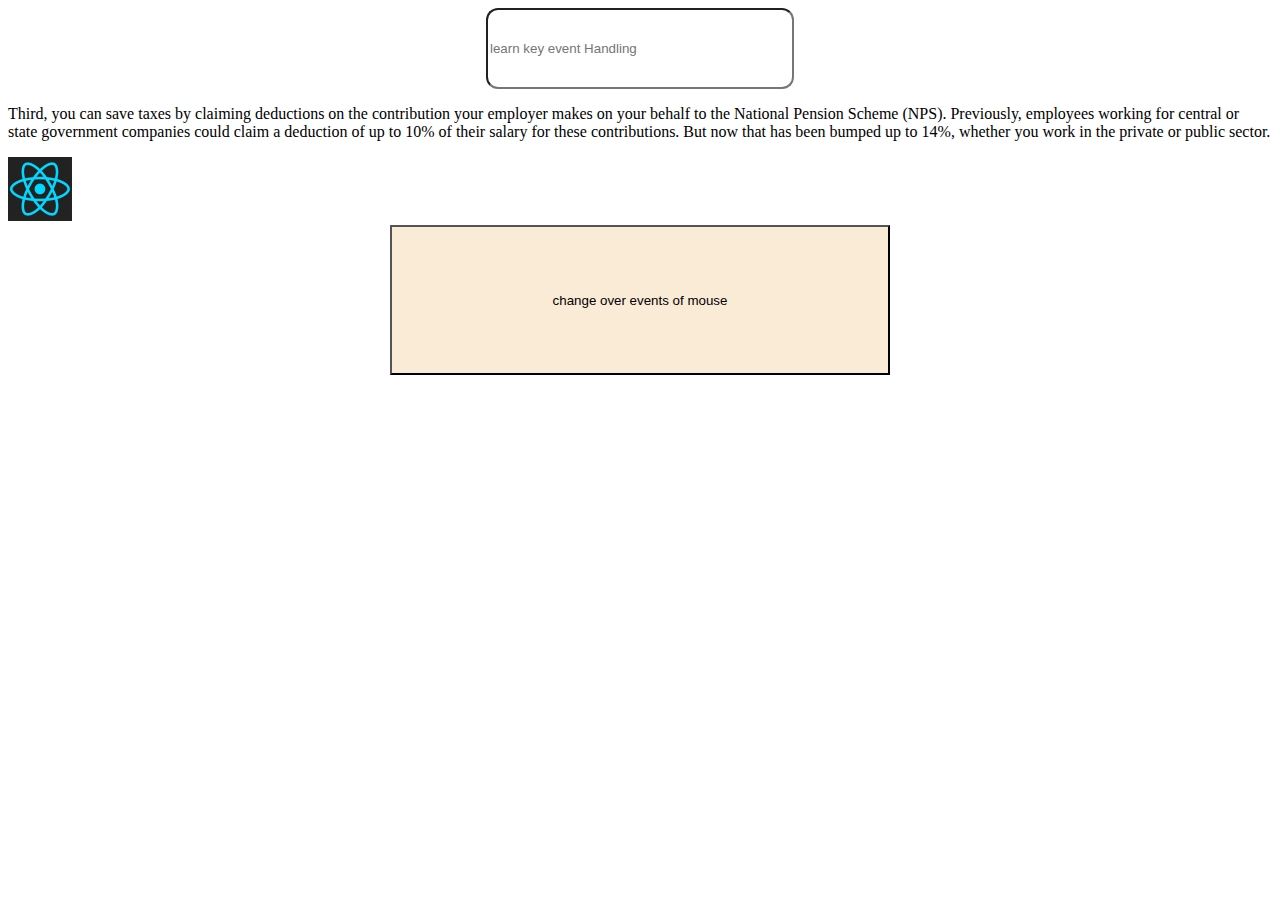
==== 10_Event_handlig/index.html @ d6ed1fcd "key down" ====
<!DOCTYPE html>
<html lang="en">
<head>
    <meta charset="UTF-8">
    <meta name="viewport" content="width=device-width, initial-scale=1.0">
    <link rel="stylesheet" href="index.css">
    <title>Event Handling</title>
</head>
<body>
    <input id="keyinput" placeholder="learn key event Handling"/>
    <div id="keyevent"></div>
    <p id="change-para">Third, you can save taxes by claiming deductions on the contribution your employer 
        makes on your behalf to the National Pension Scheme (NPS). Previously, employees working
         for central or state government companies could claim a deduction of up to 10% of their 
         salary for these contributions. But now that has been bumped up to 14%, whether you work in the private or public
          sector.</p>
    <img id="react-img" src="../09_DOM_MANUPULATION/react.png" alt="react-icon">
    <button id="change">change over events of mouse</button>
</body>
     <script type="module" src="index.js"></script>
</html>
---- 10_Event_handlig/index.css ----
#change{
    display: block;
    margin:0 auto;
    background-color: antiquewhite;
    width: 500px;
    height: 150px;
}

#keyinput{
    display: block;
    margin:0 auto;
    width: 300px;
    height: 75px;
    border-radius: 12px;
}
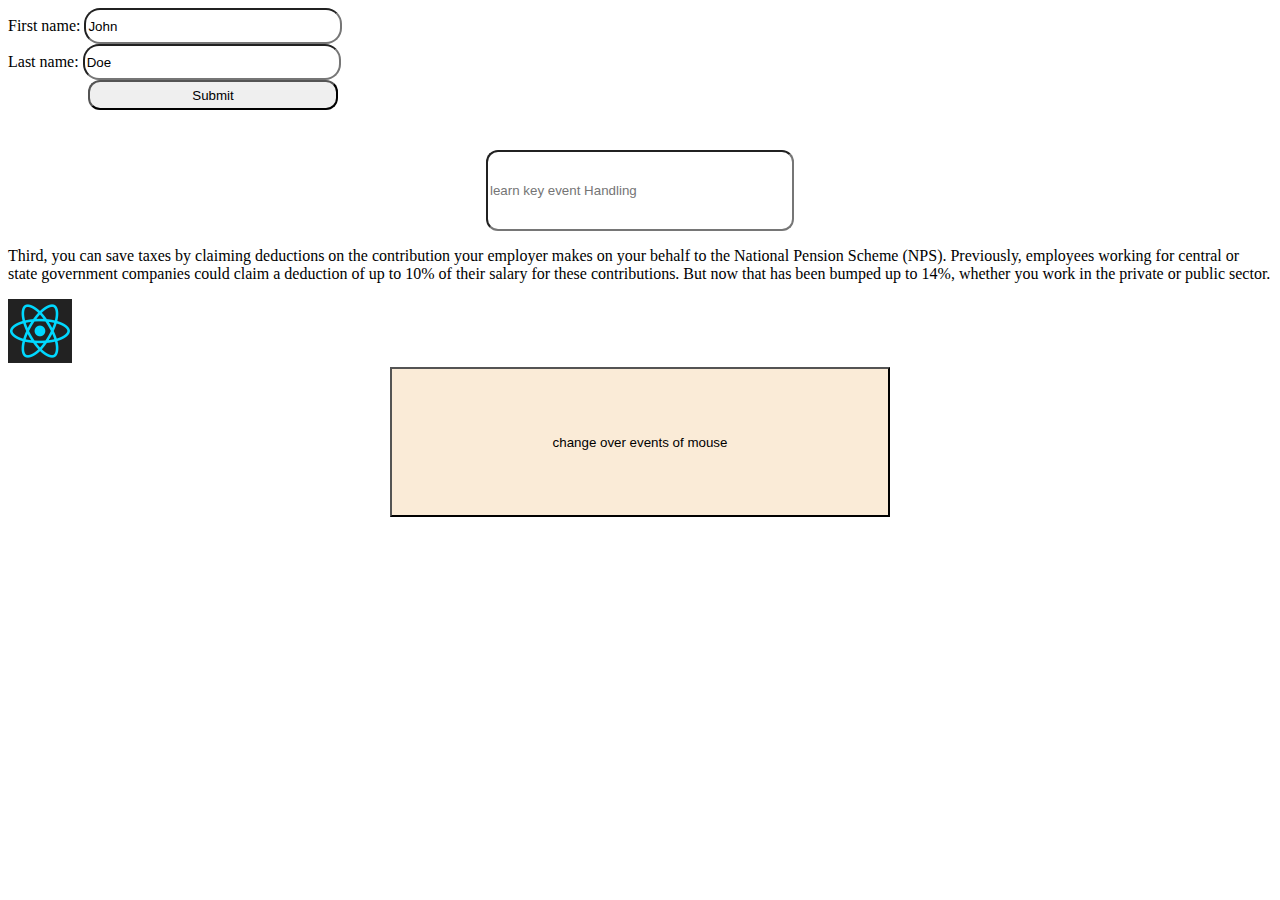
==== commit e16acdeb: "css styling of form data" ====
--- a/10_Event_handlig/index.html
+++ b/10_Event_handlig/index.html
@@ -7,6 +7,13 @@
     <title>Event Handling</title>
 </head>
 <body>
+    <form action="/" method="post" default">
+        <label for="fname">First name:
+        <input type="text" id="fname" class="myname" name="fname" value="John"></label><br>
+        <label for="lname">Last name:
+        <input type="text" id="lname" class="myname" name="lname" value="Doe"></label><br>
+        <input type="submit" value="Submit" id="sbt-btn">
+      </form> 
     <input id="keyinput" placeholder="learn key event Handling"/>
     <div id="keyevent"></div>
     <p id="change-para">Third, you can save taxes by claiming deductions on the contribution your employer 
--- a/10_Event_handlig/index.css
+++ b/10_Event_handlig/index.css
@@ -12,4 +12,24 @@
     width: 300px;
     height: 75px;
     border-radius: 12px;
+}
+
+#default{
+    display: flex;
+    flex-direction: column;
+    justify-content: center;
+    align-items: center;
+}
+
+#sbt-btn{
+    margin:0 0 40px 80px;
+    width:250px;
+    height: 30px;
+    border-radius: 12px;
+}
+
+.myname{
+    width:250px;
+    height: 30px;
+    border-radius: 16px;
 }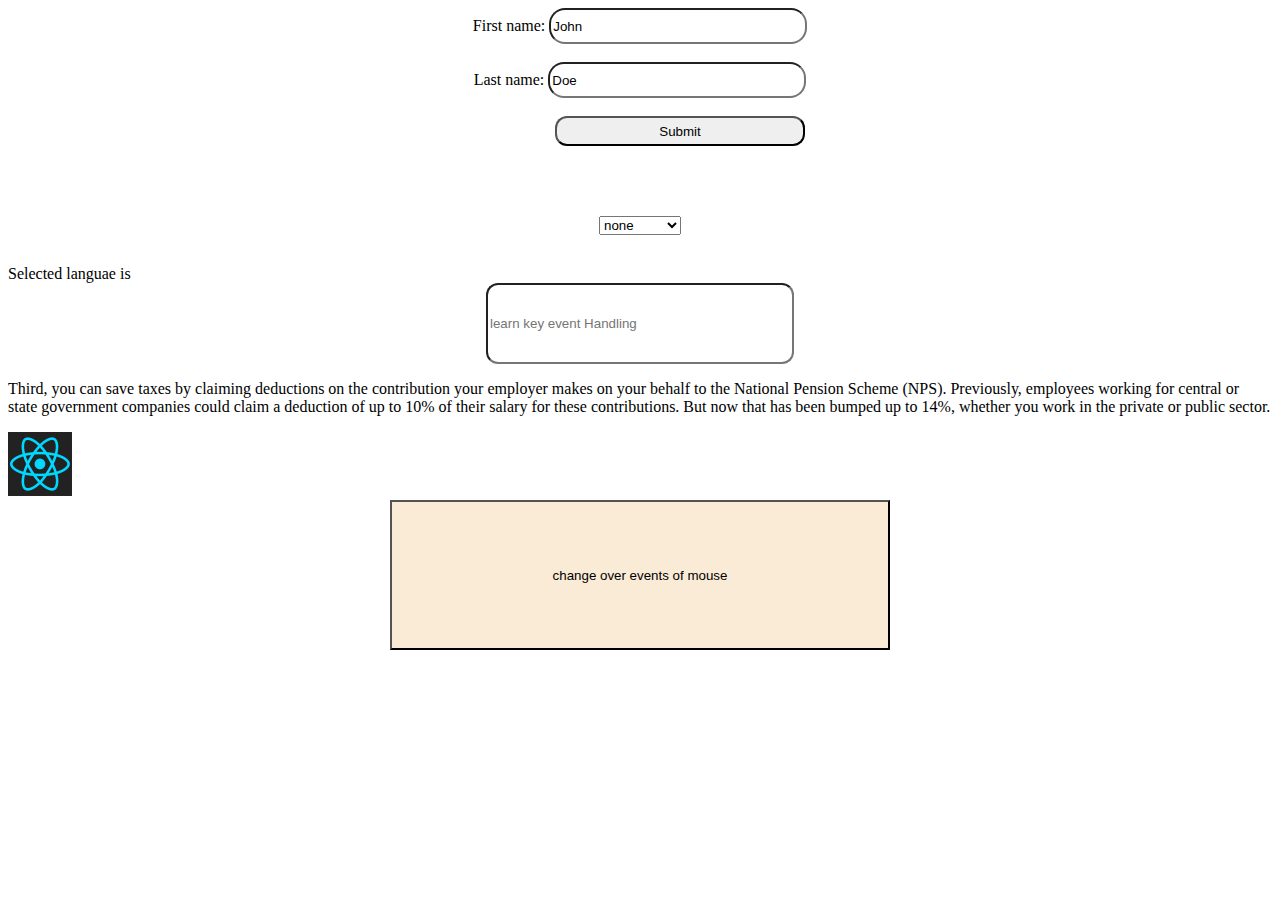
==== commit a16800d8: "Form events" ====
--- a/10_Event_handlig/index.html
+++ b/10_Event_handlig/index.html
@@ -7,13 +7,23 @@
     <title>Event Handling</title>
 </head>
 <body>
-    <form action="/" method="post" default">
+    <form action=""  id="default">
         <label for="fname">First name:
         <input type="text" id="fname" class="myname" name="fname" value="John"></label><br>
         <label for="lname">Last name:
         <input type="text" id="lname" class="myname" name="lname" value="Doe"></label><br>
         <input type="submit" value="Submit" id="sbt-btn">
-      </form> 
+      </form>
+      
+    <select id="options">
+        <option value="none">none</option>
+        <option value="java">java</option>
+        <option value="javascript">java script</option>
+        <option value="python">python</option>
+        <option value="C">C</option>
+    </select>
+    <div id="select-item">Selected languae is</div>
+
     <input id="keyinput" placeholder="learn key event Handling"/>
     <div id="keyevent"></div>
     <p id="change-para">Third, you can save taxes by claiming deductions on the contribution your employer 
--- a/10_Event_handlig/index.css
+++ b/10_Event_handlig/index.css
@@ -1,3 +1,8 @@
+body{
+    max-width: 100vw;
+}
+
+
 #change{
     display: block;
     margin:0 auto;
@@ -32,4 +37,9 @@
     width:250px;
     height: 30px;
     border-radius: 16px;
+}
+
+#options{
+    display: block;
+    margin: 30px  auto;
 }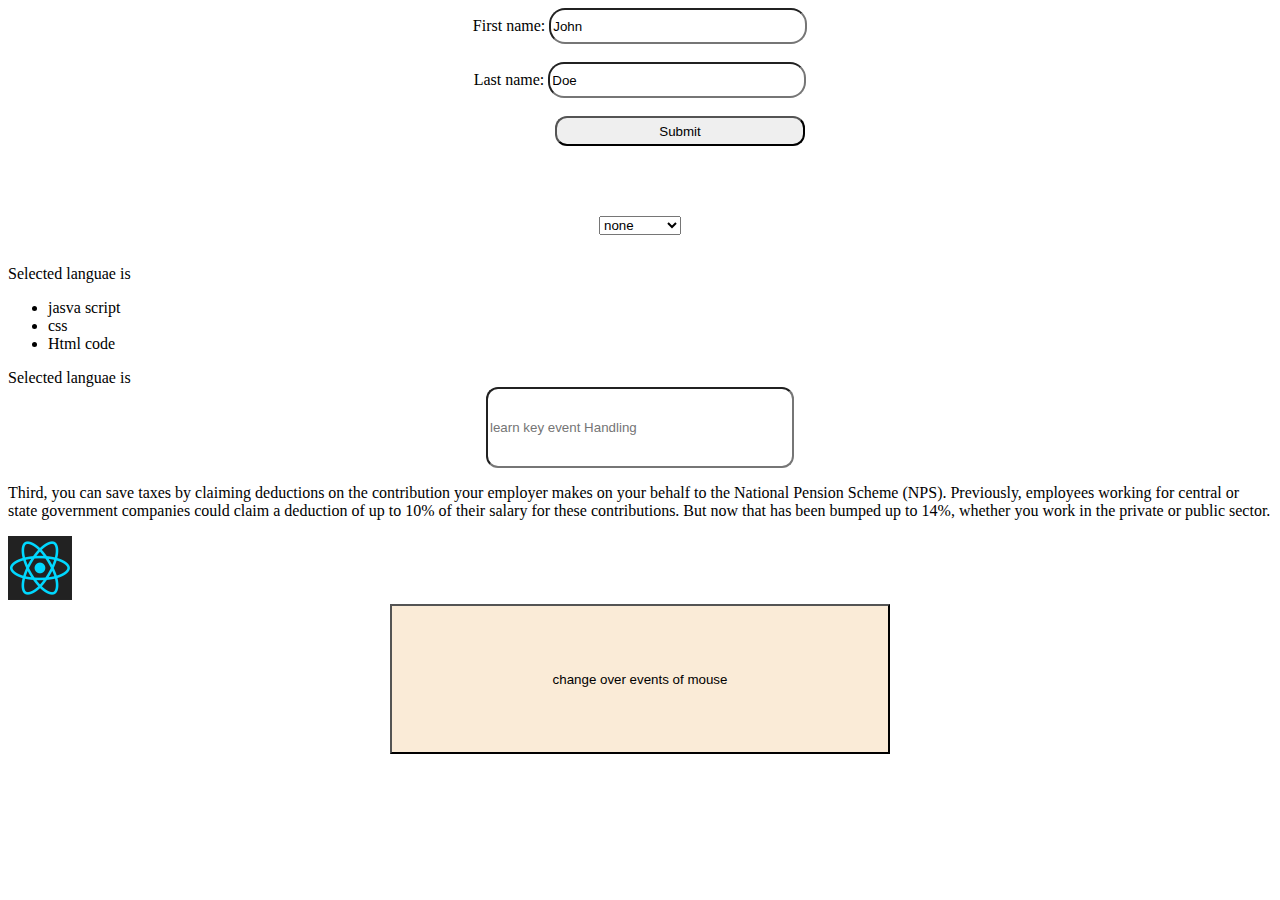
==== commit 84e25b17: "event propagation" ====
--- a/10_Event_handlig/index.html
+++ b/10_Event_handlig/index.html
@@ -24,6 +24,16 @@
     </select>
     <div id="select-item">Selected languae is</div>
 
+
+    <ul id="lists">
+        <li>jasva script</li>
+        <li>css</li>
+        <li>Html code</li>
+     </ul>
+
+     <div id="list-item">Selected languae is</div>
+
+
     <input id="keyinput" placeholder="learn key event Handling"/>
     <div id="keyevent"></div>
     <p id="change-para">Third, you can save taxes by claiming deductions on the contribution your employer 
